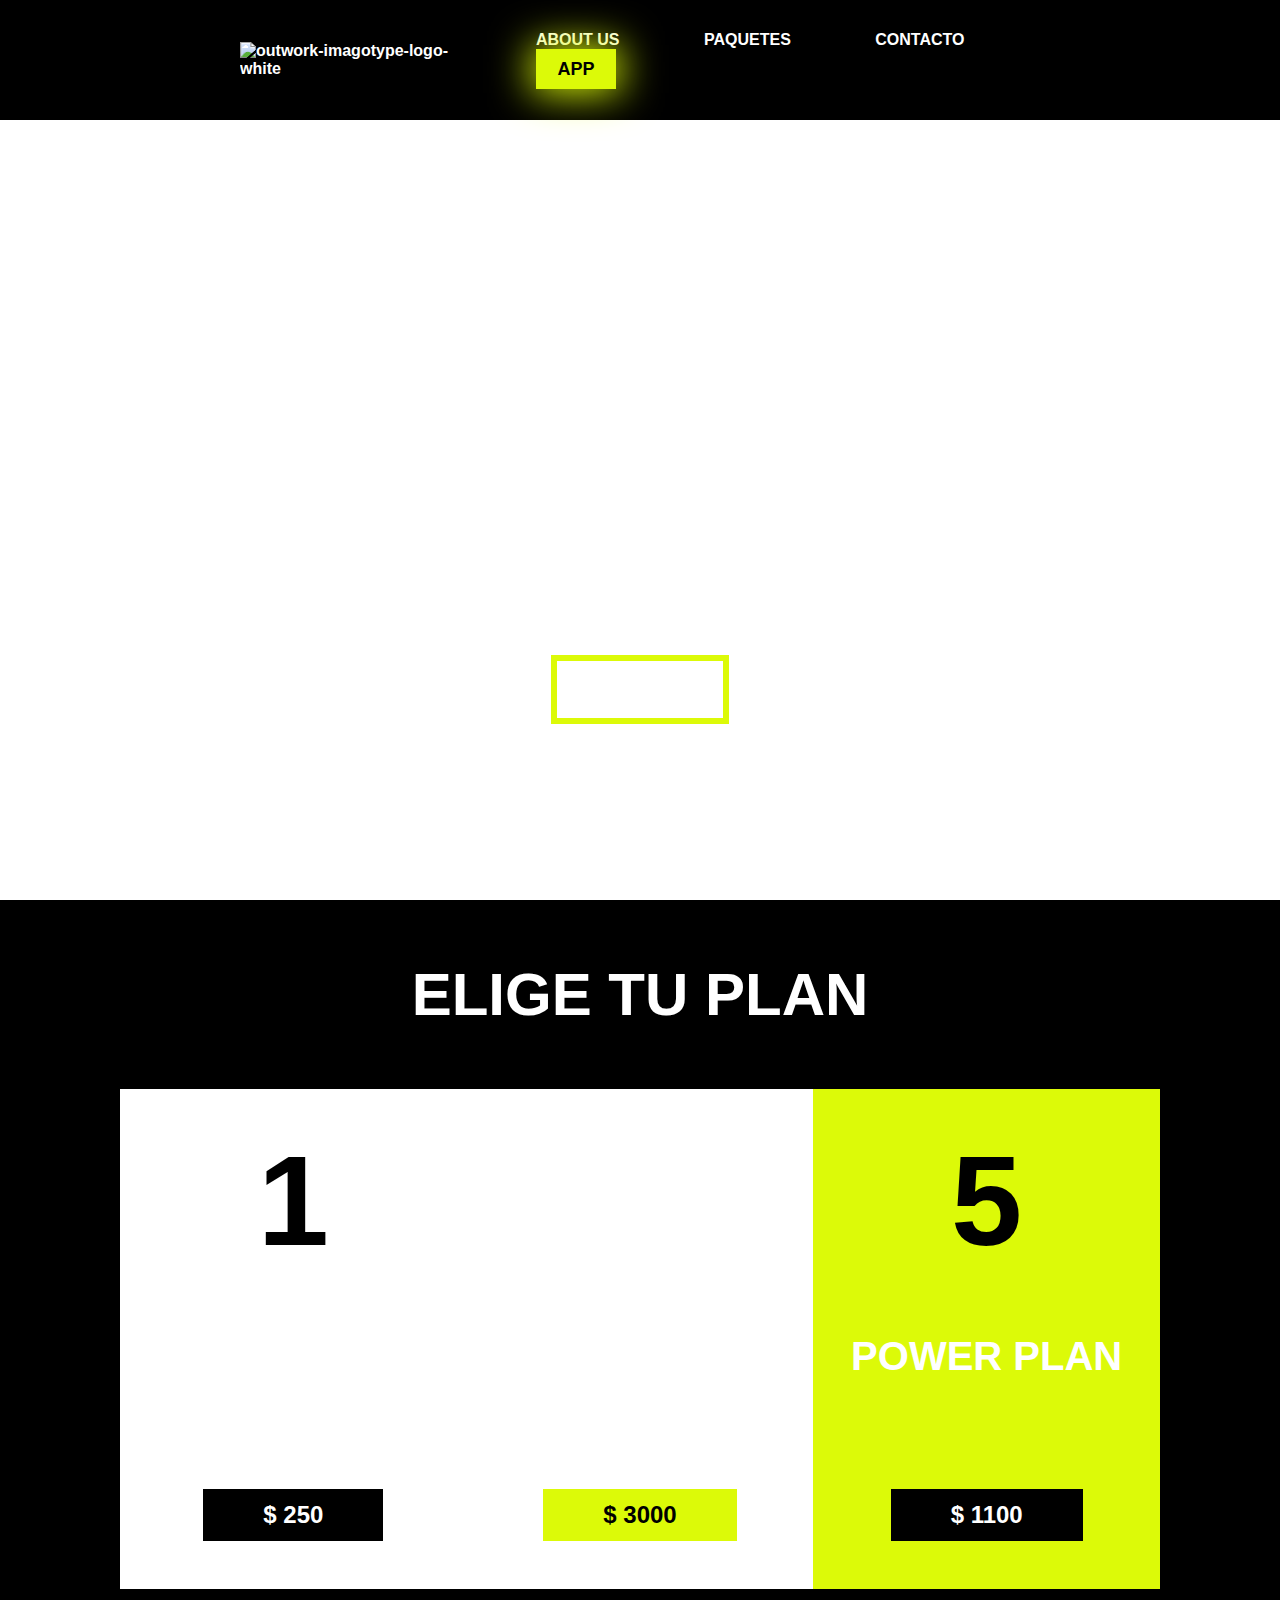
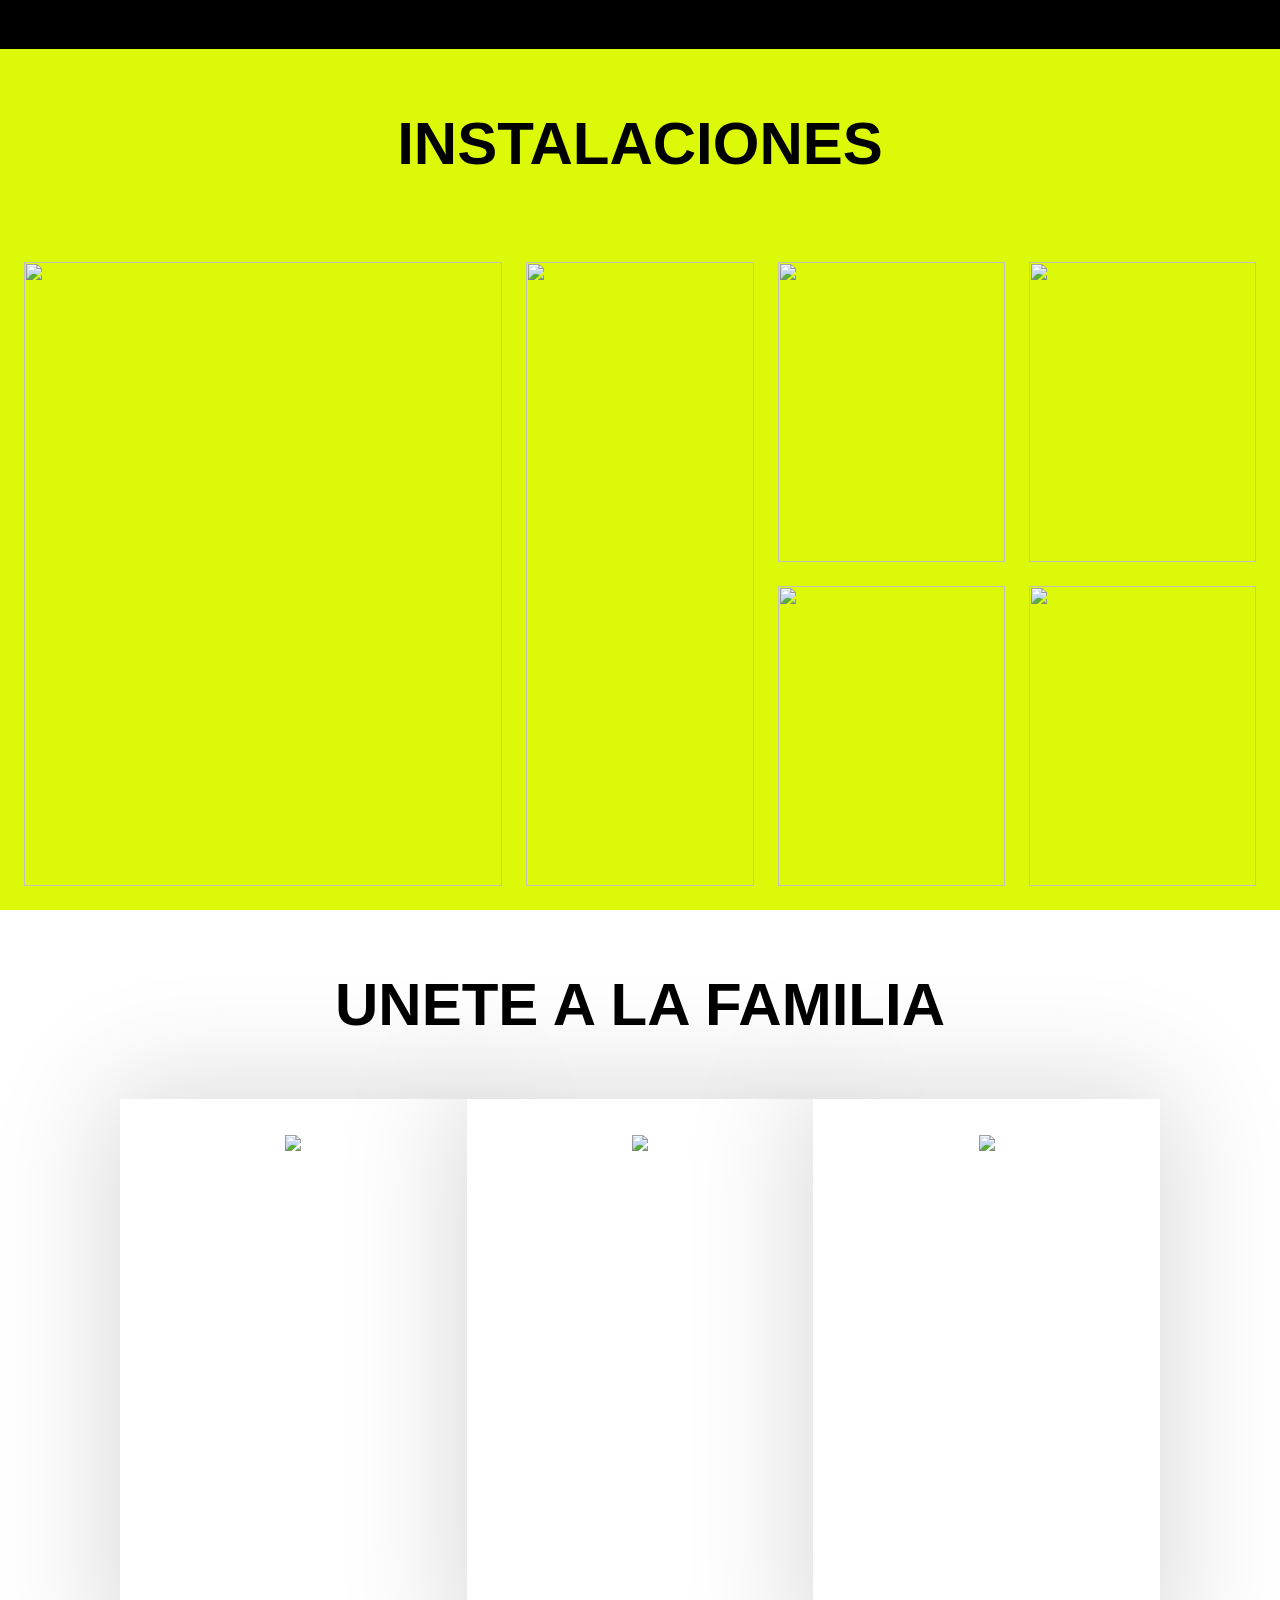
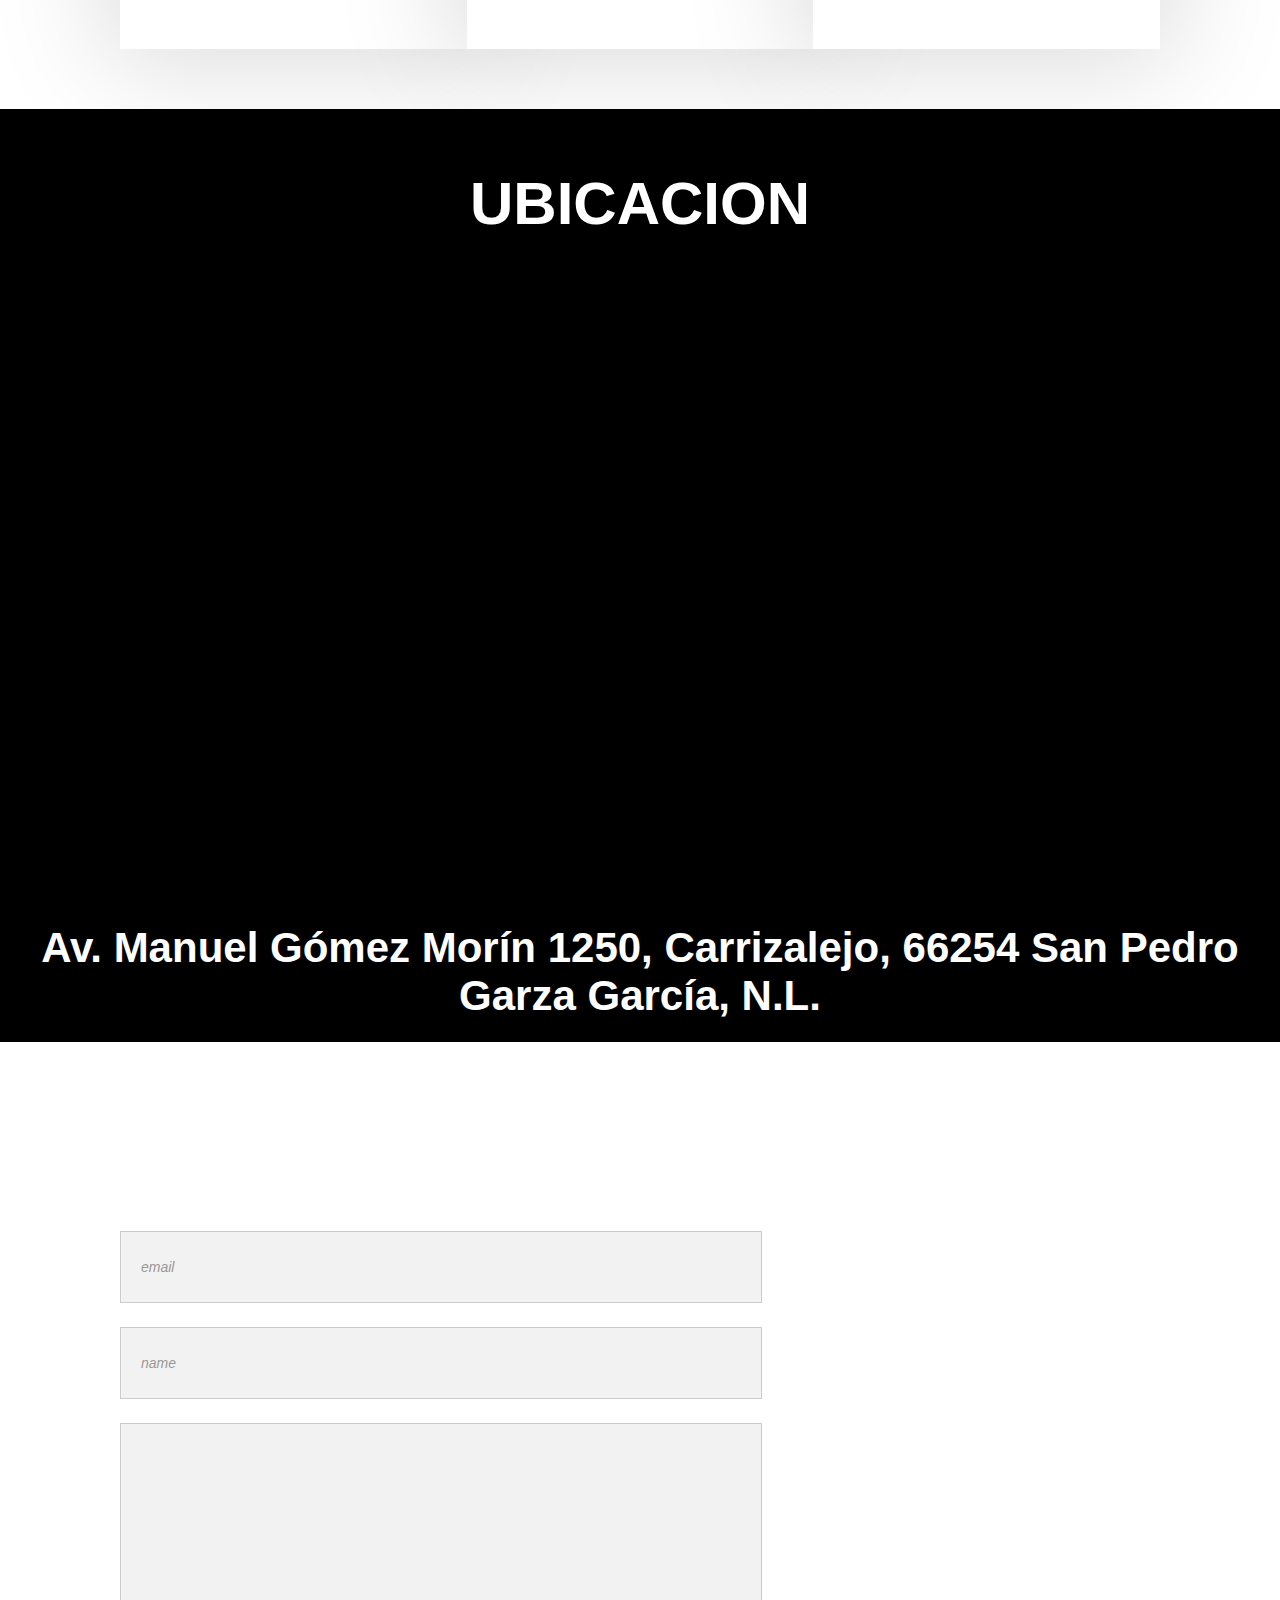
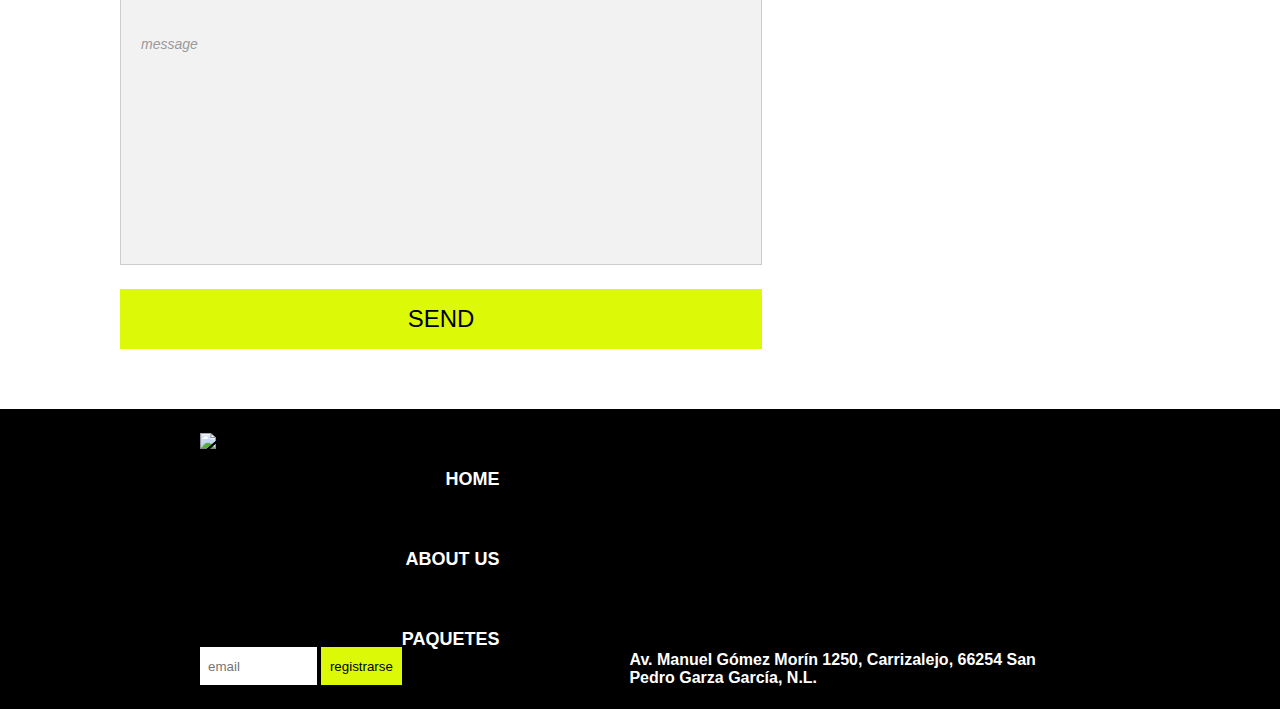
==== index.html @ 8b8c8037 "Only Missing About Us Page" ====
<!DOCTYPE html>
<html lang="en">

<head>
    <meta charset="UTF-8">
    <meta http-equiv="X-UA-Compatible" content="IE=edge">
    <meta name="viewport" content="width=device-width, initial-scale=1.0">

    <title>Outwork</title>

    <!-- Fonts -->
    <link rel="preconnect" href="https://fonts.googleapis.com">
    <link rel="preconnect" href="https://fonts.gstatic.com" crossorigin>
    <link
        href="https:/Mask group (4)/fonts.googleapis.com/css2?family=Gothic+A1:wght@100;200;300;400;500;600;700;800;900&display=swap"
        rel="stylesheet">

    <!-- Stylesheets -->
    <link rel="stylesheet" href="css/styles.css">

</head>

<body>
    <container class="navigation-bar">
        <div class="logo">
            <a style="margin: 0" href="index.html">
                <img src="assets/logos/whiteImagotype.png" alt="outwork-imagotype-logo-white">
            </a>
        </div>
        <nav class="menu">
            <a href="pages/about/about.html">ABOUT US</a>
            <a href="pages/paquetes/paquetes.html">PAQUETES</a>
            <a href="pages/contacto/contaco.html">CONTACTO</a>
            <button href="#">
                APP
            </button>
        </nav>
    </container>

    <!-- LANDING SECTION -->
    <section class="landingSection">
        <container class="landingWdgtContainer">
            <h1>OUTWORK YOURSELF</h1>
            <button class="book-now">
                BOOK NOW
            </button>
        </container>
    </section>

    <!-- PLANS SECTION -->
    <section class="choosePlanSection">
        <h2>ELIGE TU PLAN</h2>
        <container class="plansContainer">
            <container class="litePlan">
                <h3>1</h3>
                <p>LITE PLAN</p>
                <button class="blackButton">$ 250</button>
            </container>
            <container class="unlimitedPlan">
                <h3>∞</h3>
                <p>UNLIMITED POTENTIAL</p>
                <button class="greenButton">$ 3000</button>
            </container>
            <container class="powerPlan">
                <h3>5</h3>
                <p>POWER PLAN</p>
                <button class="blackButton">$ 1100</button>
            </container>
        </container>
    </section>


    <!-- FACILITIES SECTION -->
    <section class="facilitiesSection">
        <h2 class="invert">INSTALACIONES</h2>
        <container class="image-grid">
            <img src="assets/images/facilities/01.png" class="image-grid-col-2 image-row-col-2">
            <img src="assets/images/facilities/02.png" class="image-row-col-2">
            <img src="assets/images/facilities/03.png">
            <img src="assets/images/facilities/04.png">
            <img src="assets/images/facilities/05.png">
            <img src="assets/images/facilities/06.png">
        </container>
    </section>

    <!-- INSTAGRAM SECTION -->
    <section class="instagramSection">
        <h2 class="invert">UNETE A LA FAMILIA</h2>
        <container class="postsContainer">
            <container class="post01">
                <img src="assets/images/posts/01.png">
            </container>
            <container class="post02">
                <img src="assets/images/posts/02.png">
            </container>
            <container class="post03">
                <img src="assets/images/posts/01.png">
            </container>
        </container>
    </section>


    <!-- LOCATION SECTION -->
    <section class="locationSection">
        <h2>UBICACION</h2>
        <iframe width="100%" height="600" style="border:0" loading="lazy" allowfullscreen
            src="https://www.google.com/maps/embed/v1/place?q=place_id:ChIJP73JrOS9YoYRgNoNC4lfYoI&key=AIzaSyDOHnkqf5kCbqMi9qrwPe8X75KHHZOsp-Q"></iframe>

        <p>Av. Manuel Gómez Morín 1250, Carrizalejo, 66254 San Pedro Garza García, N.L.</p>
    </section>

    <!-- CONTACT SECTION -->
    <section class="contactSection">
        <h2>CONTACTANOS</h2>
        <div class="contactContent">
            <container class="textFields">
                <input style="margin: 0" type="text" placeholder="email">
                <input type="text" placeholder="name">
                <input style="height: 400px" type="text" placeholder="message">
                <button>SEND</button>
            </container>
            <container class="contactInfo">
                <img src="assets/images/icons/Group 12.png" alt="">
            </container>
        </div>
    </section>

    <!-- FOOTER SECTION -->
    <footer>
        <container class="newsLetter">
            <img src="assets/logos/fullWhite.png">
            <form>
                <input type="text" placeholder="email">
                <button class="greenButton">registrarse</button>
            </form>
        </container>

        <container class="links">
            <a href="#">HOME</a>
            <a href="#">ABOUT US</a>
            <a href="#">PAQUETES</a>
        </container>

        <container class="map">
            <iframe width="100%" height="200" style="border:0" loading="lazy" allowfullscreen
                src="https://www.google.com/maps/embed/v1/place?q=place_id:ChIJP73JrOS9YoYRgNoNC4lfYoI&key=AIzaSyDOHnkqf5kCbqMi9qrwPe8X75KHHZOsp-Q"></iframe>

            <p>Av. Manuel Gómez Morín 1250, Carrizalejo, 66254 San Pedro Garza García, N.L.</p>
        </container>
    </footer>


</body>

</html>
---- css/styles.css ----
/* SETUP */
:root {
  --black: #000000;
  --white: #ffffff;
  --green: #dcfa08;
}

body {
  background-color: white;
  margin: 0;
  font-family: "Gothic A1", Helvetica, sans-serif;
  font-weight: 800;
}

a {
  margin: 0;
}

h1 {
  color: var(--white);
  font-size: 8rem;
  text-align: center;
  margin: 2rem;
}

h2 {
  color: var(--white);
  text-align: center;
  margin: 0;
  padding: 60px;
  font-size: 3.75rem;
}

p {
  color: var(--white);
}

.invert {
  color: var(--black);
}

/* FONTS */
@font-face {
  font-family: "bold";
  src: url("../assets/fonts/AkzidenzGrotesk-BoldExtended.otf")
    format("truetype");
}

@font-face {
  font-family: "normal";
  src: url("../assets/fonts/AkzidenzGrotesk-Extended.otf") format("truetype");
}

/* NAVIGATION BAR */
.navigation-bar {
  height: 120px;
  display: flex;
  align-items: center;
  justify-content: space-between;
  padding: 0 240px;
  background-color: black;
}

.navigation-bar a {
  font-size: 1rem;
  margin-left: 80px;
  text-decoration: none;
  color: white;
}

.navigation-bar button {
  margin-left: 80px;
  border: none;
  background-color: #dcfa08;
  font-size: 18px;
  font-weight: bold;
  width: 80px;
  height: 40px;
  box-shadow: 0 0 40px 4px var(--green); /* Glowing shadow on hover */
  transition: all 0.3s ease;
}

.navigation-bar button:hover {
    transform: translateY(-5px);
}

.logo img {
  height: 80px;
}

/* LANDING SECTION */
.landingSection {
  background-image: url("../assets/images/facilities/01.png");
  background-size: cover;
  background-position: center;
  height: calc(100vh - 120px);
  display: flex;
  justify-content: center;
  align-items: center;
}

.landingWdgtContainer {
  text-align: center;
  padding: 20px;
}

.landingWdgtContainer .book-now {
  background-color: transparent;
  border: 6px solid var(--green);
  color: var(--white);
  padding: 18px 32px;
  font-size: 18px;
  transition: all 0.3s ease;
  box-shadow: none;
}

.landingWdgtContainer .book-now:hover {
  color: white;
  box-shadow: 0 0 100px 12px var(--green); /* Glowing shadow on hover */
  transform: translateY(-5px);
}

/* PLANS SECTION */
.choosePlanSection {
  background-color: var(--black);
}

.choosePlanSection .plansContainer {
  display: flex;
  justify-content: space-around;
  padding: 0 120px 60px 120px;
}

.plansContainer container {
  display: flex;
  flex-direction: column;
  height: 500px;
  background-color: var(--white);
  width: 375px;
  align-items: center;
  position: relative;
}

.plansContainer container h3 {
  font-size: 8rem;
  margin: 38px auto 60px auto;
}

.plansContainer container p {
  margin: 0 auto 80px auto;
  text-align: center;
  font-size: 2.5rem;
}

.plansContainer container button {
  position: absolute;
  bottom: 3rem;
  background-color: var(--black);
  border: none;
  color: var(--white);
  font-size: 1.5rem;
  font-weight: 900;
  padding: 12px 60px;
  transition: transform 0.6s ease;
}

.plansContainer container button:hover {
  transform: translateY(-10px);
}

.plansContainer container .greenButton {
  color: var(--black);
  background-color: var(--green);
}

.plansContainer .unlimitedPlan {
  background-image: url("../assets/images/backgrounds/01.png");
  background-size: cover;
  background-repeat: no-repeat;
  color: var(--white);
}

.plansContainer .powerPlan {
  background-color: var(--green);
}

/* FACILITIES SECTION */
.facilitiesSection {
  color: var(--black);
  background-color: #dcfa08;
}

.facilitiesSection > h2 {
  padding: 60px auto 10px auto;
}

.image-grid {
  --gap: 24px;
  --num-cols: 5;
  --row-height: 300px;

  box-sizing: border-box;
  padding: var(--gap);

  display: grid;
  grid-template-columns: repeat(var(--num-cols), 1fr);
  grid-auto-rows: var(--row-height);
  gap: var(--gap);
}

.image-grid img {
  width: 100%;
  height: 100%;
  object-fit: cover;
}

.image-grid-col-2 {
  grid-column: span 2;
}

.image-row-col-2 {
  grid-row: span 2;
}

@media screen and (max-width: 767px) {
  .image-grid {
    --num-cols: 2;
    --row-height: 200px;
  }
}

/* INSTAGRAM SECTION */
.instagramSection {
  background-image: url("../assets/images/backgrounds/02.png");
  background-size: cover;
  background-position: center;
}

.instagramSection > .postsContainer {
  display: flex;
  justify-content: space-around;
  padding: 0 120px 60px 120px;
}

.postsContainer > container {
  cursor: pointer;
  height: 34.375rem;
  width: 31.25rem;
  background-color: #ffffff;
  box-shadow: 0 0 110px 12px rgba(0, 0, 0, 0.15);
  display: flex;
  flex-direction: column;
  align-items: center;
  justify-content: flex-start;
}

.postsContainer > container > img {
  padding: 36px;
}

/* LOCATION SECTION */
.locationSection {
  background-color: #000000;
}

.locationSection p {
  color: var(--white);
  padding: 22px;
  margin: 0;
  font-size: 42px;
  text-align: center;
}

/* CONTACT SECTION */
.contactSection {
  background-image: url(../assets/images/backgrounds/03.png);
  background-size: cover;
}

.contactContent {
  position: relative;
  display: flex;
  align-items: flex-start;
}

.contactContent .textFields {
  display: flex;
  flex-direction: column;
  padding: 0 0 60px 120px;
}

.textFields input[type="text"] {
  width: 600px;
  height: 30px;
  margin: 24px 0 0 0;
  border: 1px solid #ccc;
  background-color: #f2f2f2;
  padding: 20px;
  color: #333;
  font-size: 14px;
  font-family: Arial, sans-serif;
  transition: all 0.3s ease;

}

.textFields input[type="text"]::placeholder {
  color: #999;
  font-style: italic;
}

.textFields input[type="text"]:focus {
    outline: none;
  border-color: var(--green);
  background-color: #fff;
  color: #333;
  transform: translateY(-5px);
  box-shadow: 0 0 40px 12px var(--white);
}

.textFields button {
  height: 60px;
  width: 642px;
  margin: 24px 0 0 0;
  font-size: 24px;
  background-color: var(--green);
  border: none;
  transition: box-shadow 0.2s ease;
}

.textFields button:hover {
  transform: translateY(-5px);
  box-shadow: 0 0 40px 12px var(--green);
}

.contactInfo {
  top: 0;
  right: 120px;
  position: absolute;
  margin: 100px 0 auto 0;
  background-color: #000000;
  text-align: center;
}

/* FOOTER SECTION */
footer {
  display: flex;
  justify-content: space-between;
  align-items: center;
  height: 300px;
  background-color: #000000;
}

footer .newsLetter {
  height: 100%;
  margin-left: 200px;
  justify-content: space-between;
  display: flex;
  flex-direction: column;
}

footer .newsLetter img {
  padding-top: 24px;
  height: 180px;
}

footer .newsLetter form {
  justify-content: space-between;
  display: flex;
  padding-bottom: 24px;
  width: 100%;
}

footer .newsLetter form input {
  padding: 4px 8px;
  border: none;
  outline: none;
  height: 30px;
  width: 50%;
}

footer .newsLetter form input:focus {
  box-shadow: 0 0 40px 12px var(--green);
}

footer .newsLetter form button {
  border: none;
  color: var(--black);
  background-color: var(--green);
  width: 40%;
}

footer .newsLetter form button:hover {
  box-shadow: 0 0 40px 12px var(--green);
}

footer .links {
  flex-grow: 2;
  display: flex;
  justify-content: space-around;
  align-items: end;
  flex-direction: column;
  margin: auto 130px auto auto;
  height: 80%;
}

footer .links a {
  color: white;
  text-decoration: none;
  font-size: 18px;
}

footer .map {
  margin-right: 200px;
}

footer .map p {
  margin-bottom: 0;
}
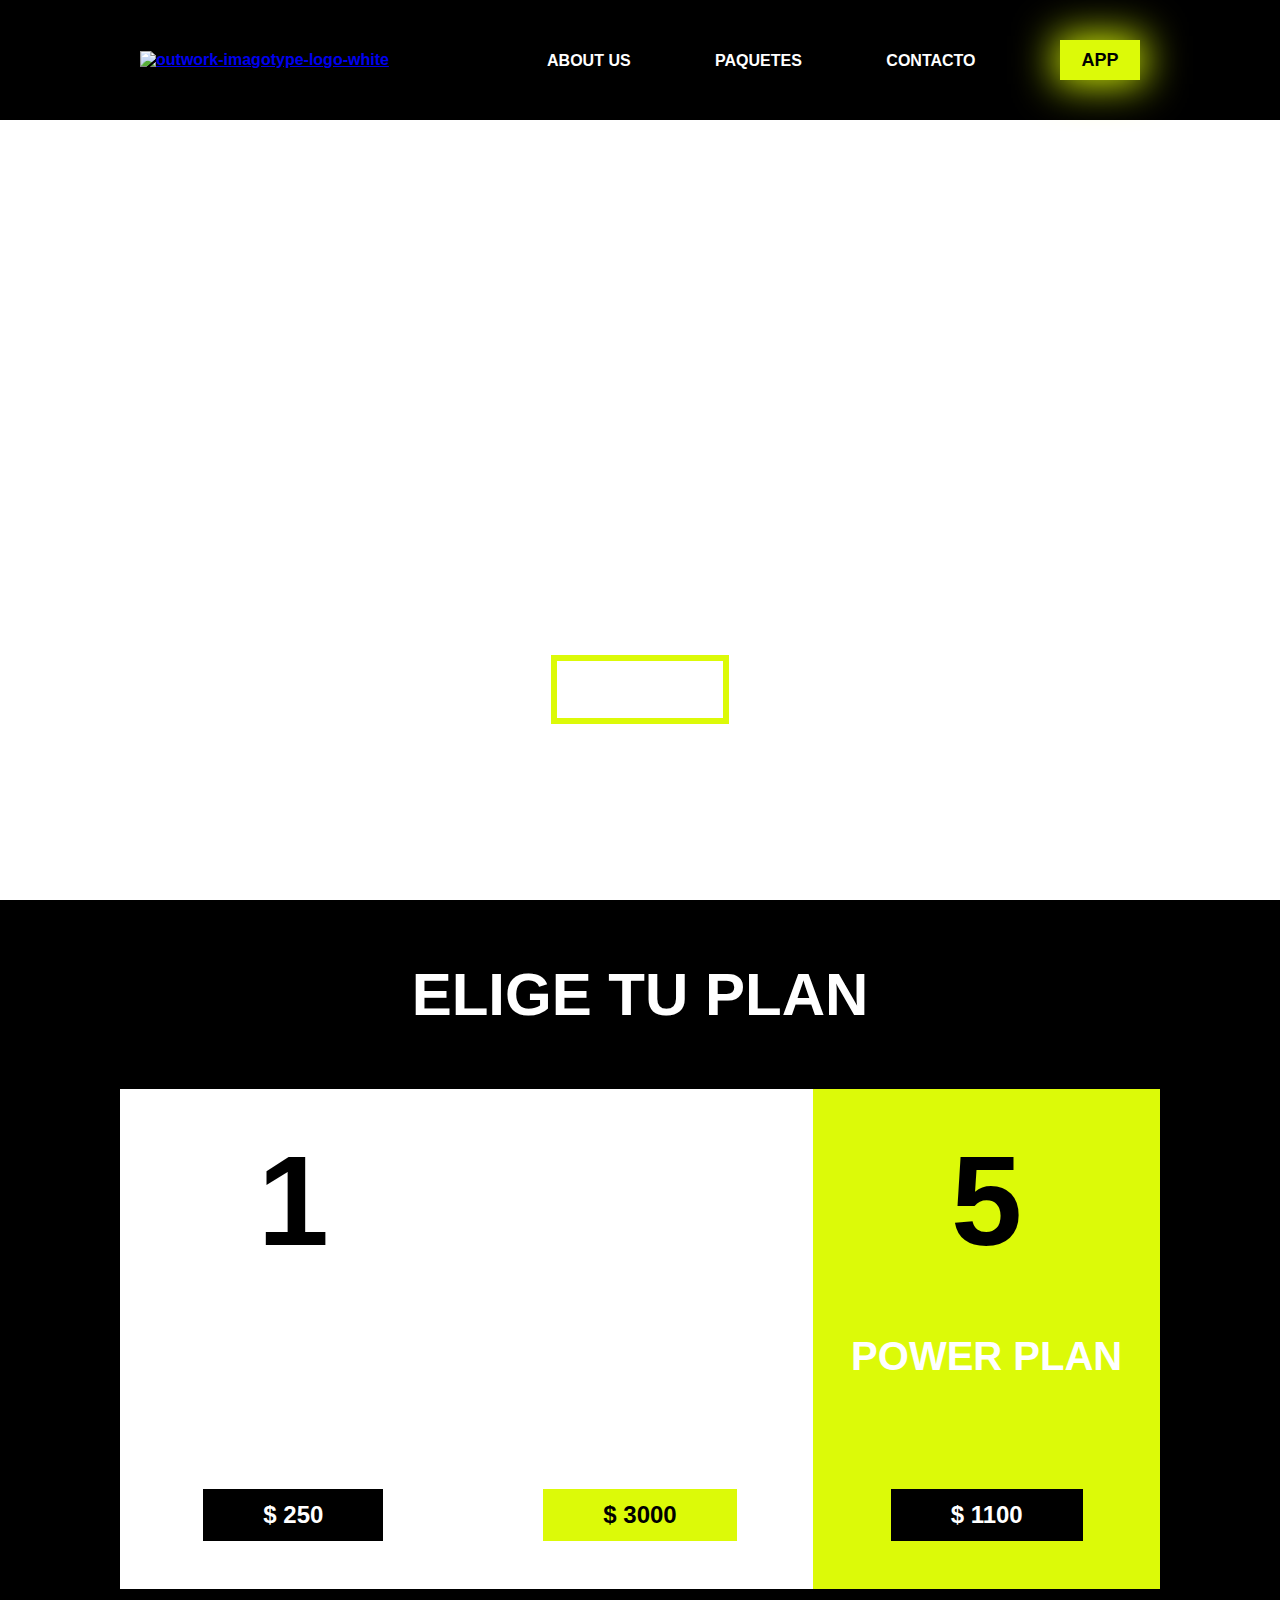
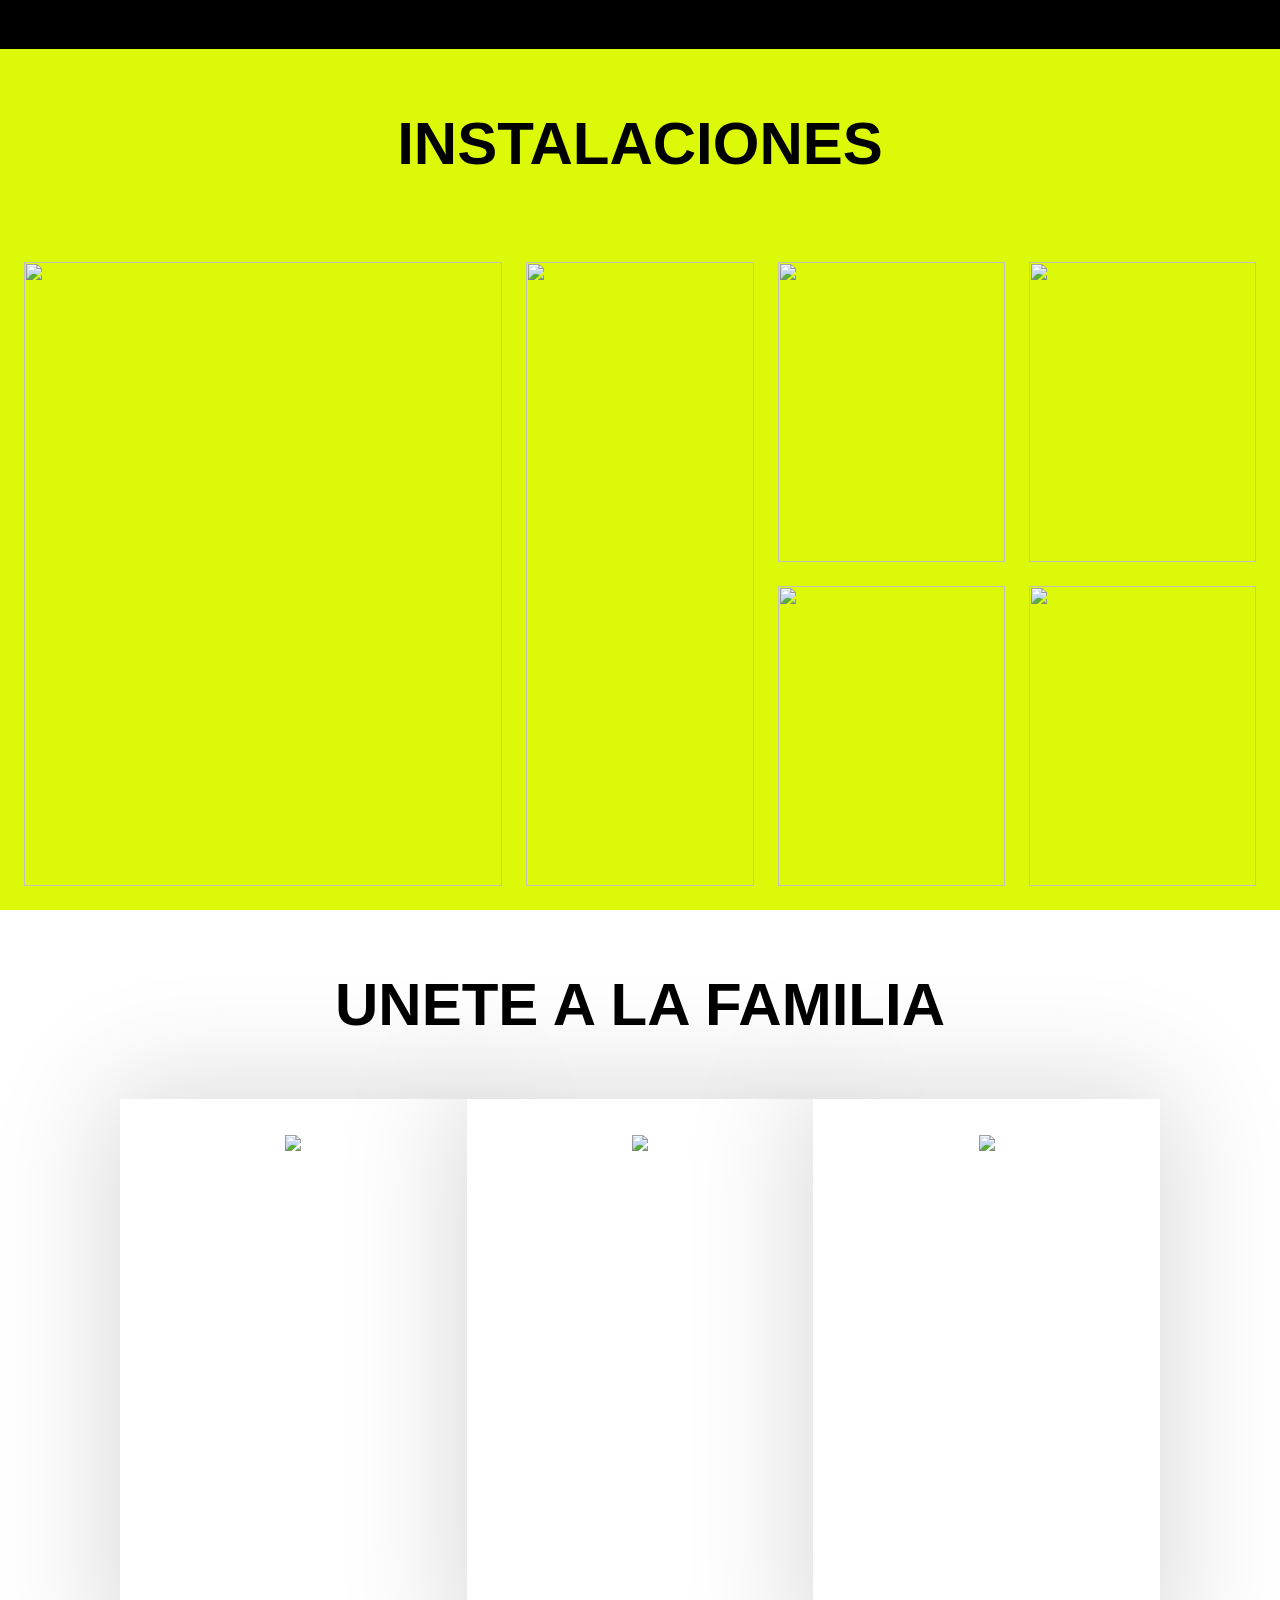
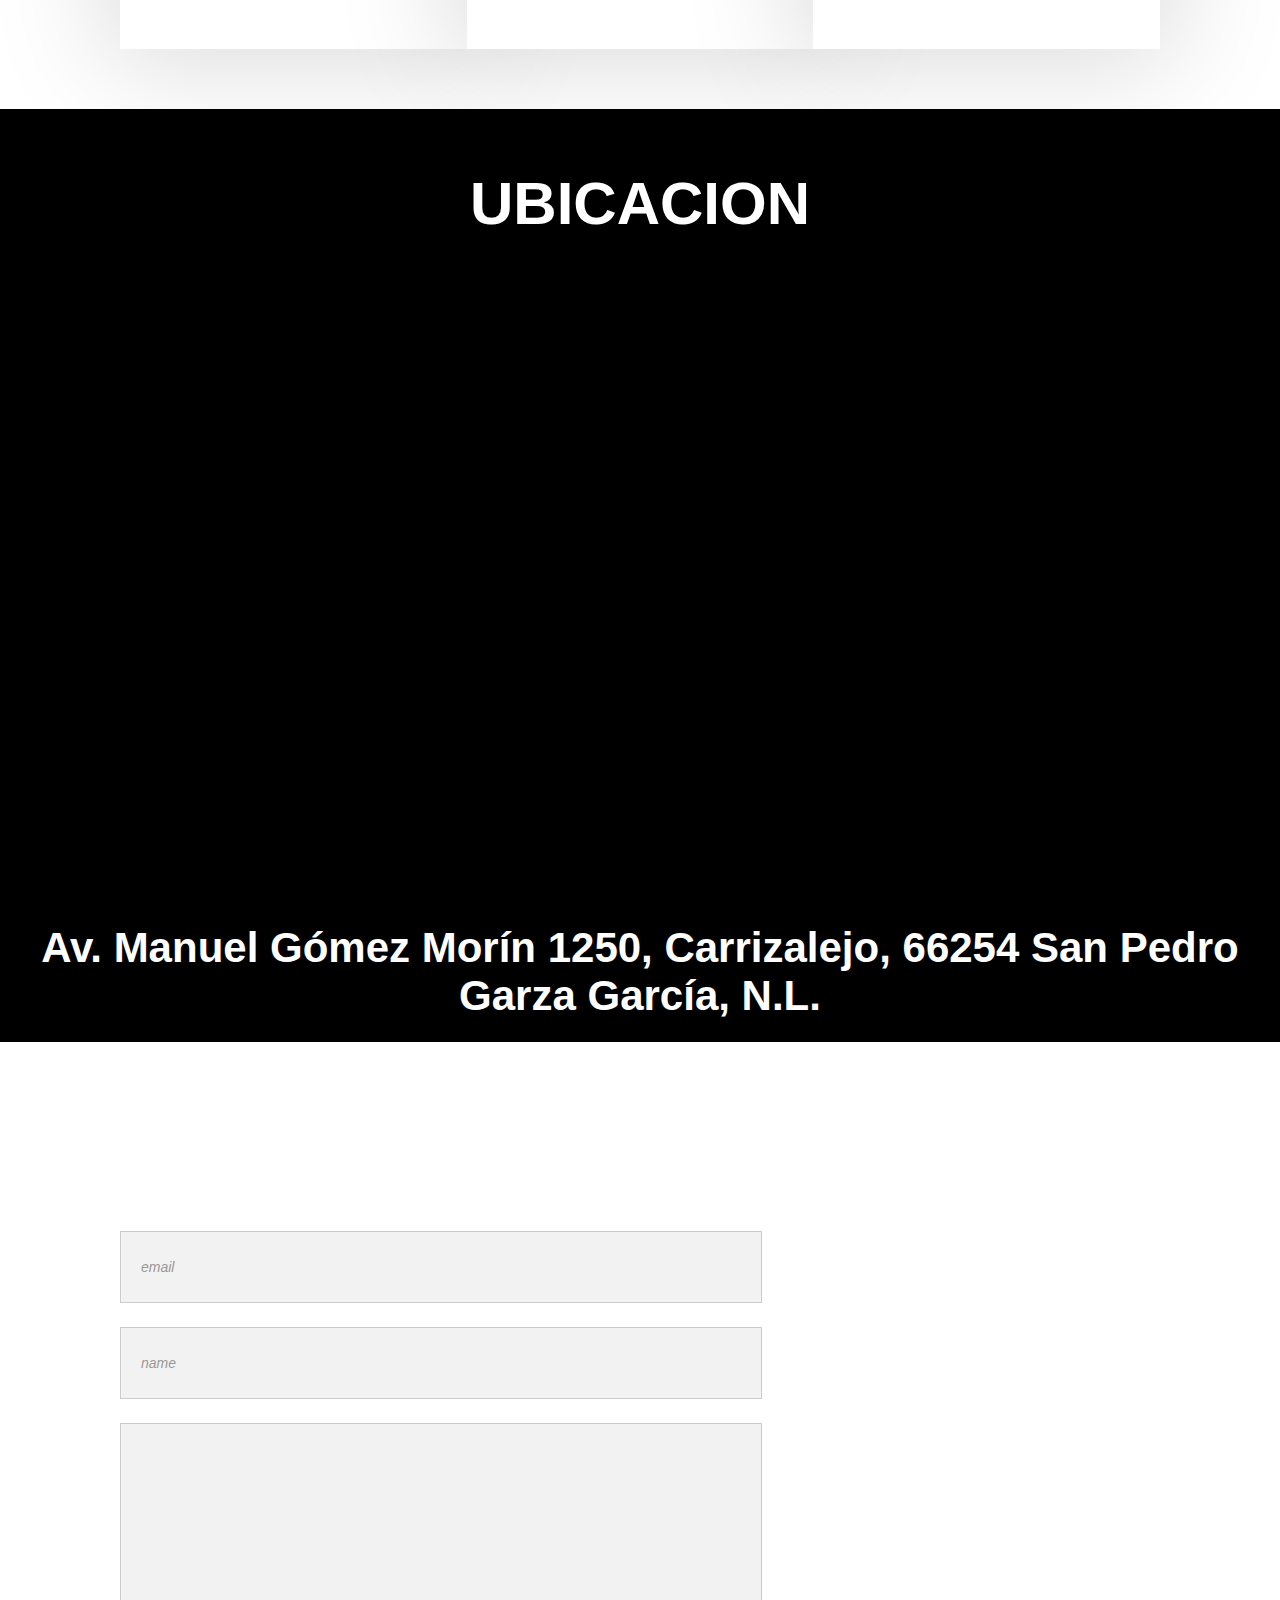
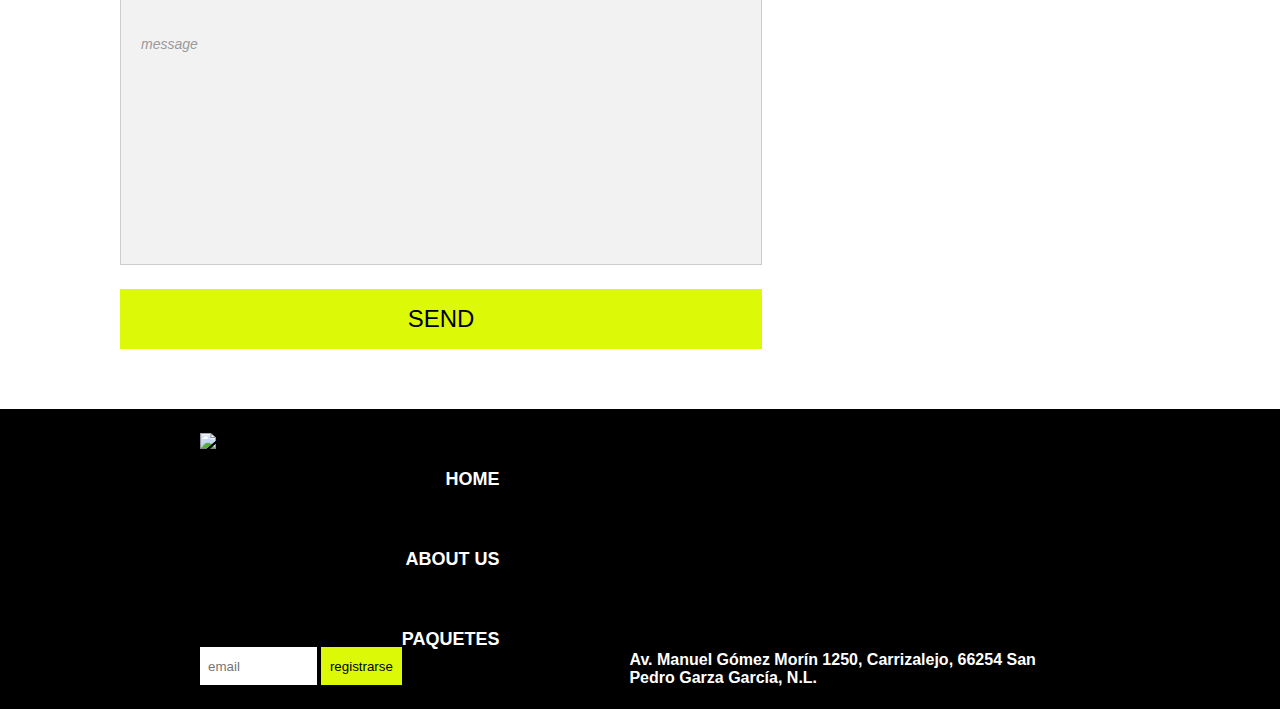
==== commit 6d800704: "Just a back up" ====
--- a/index.html
+++ b/index.html
@@ -7,6 +7,9 @@
     <meta name="viewport" content="width=device-width, initial-scale=1.0">
 
     <title>Outwork</title>
+
+    <link rel="icon" type="image/x-icon" href="assets/favico.png">
+
 
     <!-- Fonts -->
     <link rel="preconnect" href="https://fonts.googleapis.com">
@@ -24,7 +27,10 @@
     <container class="navigation-bar">
         <div class="logo">
             <a style="margin: 0" href="index.html">
-                <img src="assets/logos/whiteImagotype.png" alt="outwork-imagotype-logo-white">
+                <img id="desktopLogo"src="assets/logos/whiteImagotype.png" alt="outwork-imagotype-logo-white">
+            </a>
+            <a style="margin: 0" href="index.html">
+                <img id="mobileLogo" src="assets/logos/logoOnlyWhite.png" alt="outwork-imagotype-logo-white">
             </a>
         </div>
         <nav class="menu">
@@ -36,7 +42,7 @@
             </button>
         </nav>
     </container>
-
+ 
     <!-- LANDING SECTION -->
     <section class="landingSection">
         <container class="landingWdgtContainer">
--- a/css/styles.css
+++ b/css/styles.css
@@ -5,6 +5,14 @@
   --green: #dcfa08;
 }
 
+
+
+
+
+
+
+
+
 body {
   background-color: white;
   margin: 0;
@@ -57,11 +65,11 @@
   display: flex;
   align-items: center;
   justify-content: space-between;
-  padding: 0 240px;
+  padding: 0 140px;
   background-color: black;
 }
 
-.navigation-bar a {
+.navigation-bar .menu a {
   font-size: 1rem;
   margin-left: 80px;
   text-decoration: none;
@@ -84,8 +92,12 @@
     transform: translateY(-5px);
 }
 
-.logo img {
+#desktopLogo {
   height: 80px;
+}
+
+#mobileLogo {
+  display: none;
 }
 
 /* LANDING SECTION */
@@ -416,3 +428,20 @@
 footer .map p {
   margin-bottom: 0;
 }
+
+
+/* MOBILE SCREEN */
+@media (max-width: 500px) {
+  .navigation-bar {
+    padding: 0 40px;
+  }
+
+  #desktopLogo {
+    display: none;
+  }
+
+  #mobileLogo {
+    display: block;
+    height: 50px;
+  }
+}